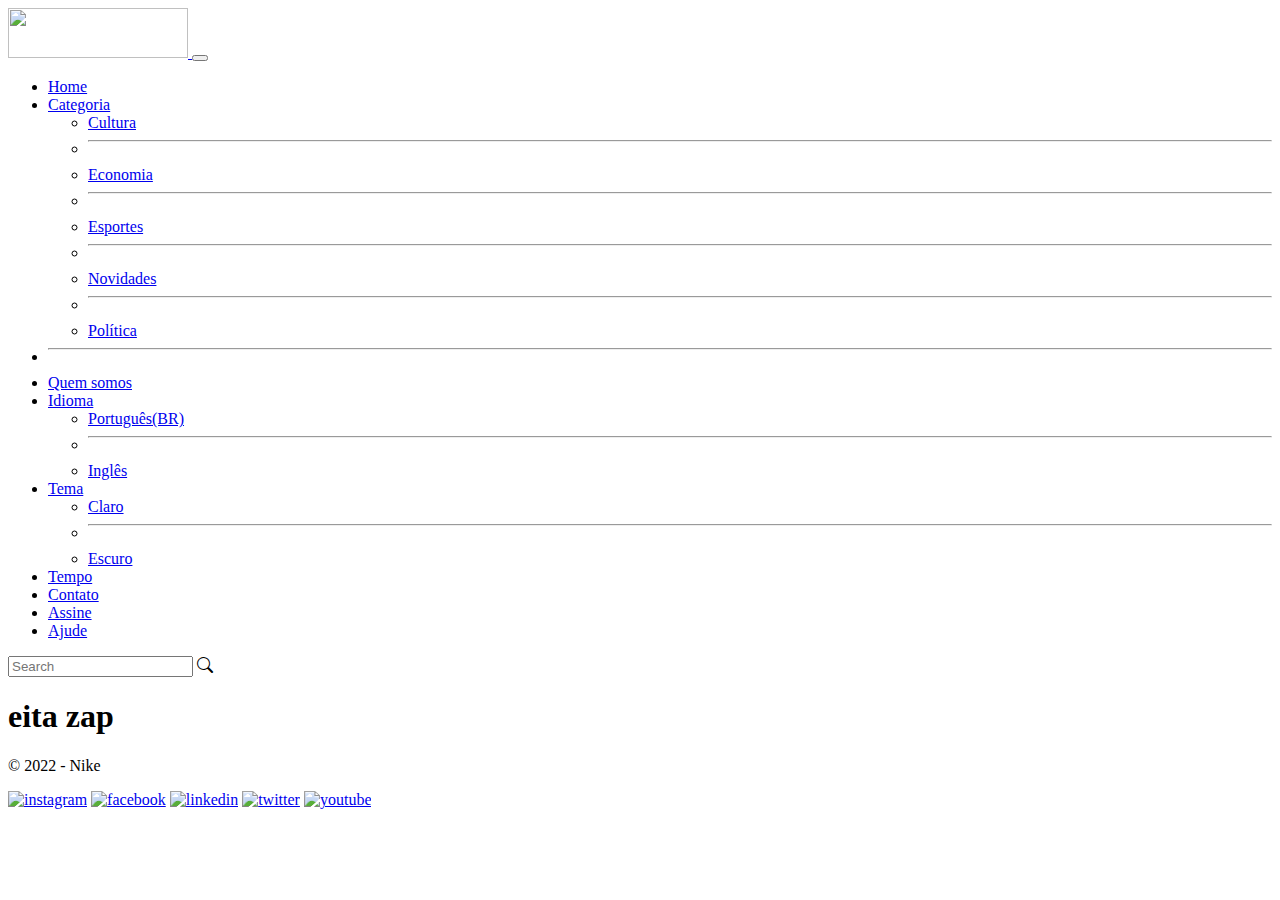
==== index.html @ 4e1751eb "22/09" ====
<!DOCTYPE html>
<html lang="pt-br">
  <head>
    <meta charset="UTF-8" />
    <meta http-equiv="X-UA-Compatible" content="IE=edge" />
    <meta name="viewport" content="width=device-width, initial-scale=1.0" />
    <title>Jornal - Home</title>
    <meta
      name="description"
      content="Descrição do site máximo de 150 caracteres"
    />
    <!-- CSS only -->
    <link href="https://cdn.jsdelivr.net/npm/bootstrap@5.2.0/dist/css/bootstrap.min.css" rel="stylesheet" integrity="sha384-gH2yIJqKdNHPEq0n4Mqa/HGKIhSkIHeL5AyhkYV8i59U5AR6csBvApHHNl/vI1Bx" crossorigin="anonymous">
    <link rel="stylesheet" href="https://cdn.jsdelivr.net/npm/bootstrap-icons@1.8.3/font/bootstrap-icons.css">    
    <!-- CSS personalizado -->
    <link rel="stylesheet" href="style.css" />
    <!-- Favicon -->
    <link rel="icon" href="img/logo.png" />
  </head>
  <body>
    


    <header>


    <nav class="navbar navbar-expand-lg bg-light">

        <div class="container-fluid">

          <a class="navbar-brand" href="#">
            <img class="logo" src="img/logo.png" alt="" width="180px" height="50px">
          </a>

          <button class="navbar-toggler" type="button" data-bs-toggle="collapse" data-bs-target="#navbarSupportedContent" aria-controls="navbarSupportedContent" aria-expanded="false" aria-label="Toggle navigation">
            <span class="navbar-toggler-icon"></span>
          </button>


          <div class="collapse navbar-collapse" id="navbarSupportedContent">
            <ul class="navbar-nav me-auto mb-2 mb-lg-0">

              <li class="nav-item">
                <a class="nav-link active" aria-current="page" href="#">Home</a>
              </li>

              <li class="nav-item dropdown">

                <a class="nav-link dropdown-toggle active" href="#" role="button" data-bs-toggle="dropdown" aria-expanded="false">
                  Categoria
                </a>

                <ul class="dropdown-menu">
                  <li><a class="dropdown-item" href="#">Cultura</a></li>
                  <li><hr class="dropdown-divider"></li>
                  <li><a class="dropdown-item" href="#">Economia</a></li>
                  <li><hr class="dropdown-divider"></li>
                  <li><a class="dropdown-item" href="#">Esportes</a></li>
                  <li><hr class="dropdown-divider"></li>
                  <li><a class="dropdown-item" href="#">Novidades</a></li>
                  <li><hr class="dropdown-divider"></li>
                  <li><a class="dropdown-item" href="#">Política</a></li>

                </ul>
                <li><hr class="dropdown-divider"></li>
                
              </li>


              <li class="nav-item">
                <a class="nav-link active" aria-current="page" href="#">Quem somos</a>
              </li>


              <li class="nav-item dropdown">

                <a class="nav-link dropdown-toggle active" href="#" role="button" data-bs-toggle="dropdown" aria-expanded="false">
                  Idioma
                </a>

                <ul class="dropdown-menu">
                  <li><a class="dropdown-item" href="#">Português(BR)</a></li>
                  <li><hr class="dropdown-divider"></li>
                  <li><a class="dropdown-item" href="#">Inglês</a></li>

                </ul>

              </li>


              <li class="nav-item dropdown">

                <a class="nav-link dropdown-toggle active" href="#" role="button" data-bs-toggle="dropdown" aria-expanded="false">
                  Tema
                </a>

                <ul class="dropdown-menu">
                  <li><a class="dropdown-item" href="indexe.html">Claro</a></li>
                  <li><hr class="dropdown-divider"></li>
                  <li><a class="dropdown-item" href="index.html">Escuro</a></li>
                </ul>

              </li>


              <li class="nav-item">
                <a class="nav-link active" aria-current="page" href="#">Tempo</a>
              </li>

              <li class="nav-item">
                <a class="nav-link active" aria-current="page" href="#">Contato</a>
              </li>

              <li class="nav-item">
                <a class="nav-link active" aria-current="page" href="#">Assine</a>
              </li>

              <li class="nav-item">
                <a class="nav-link active" aria-current="page" href="#">Ajude</a>
              </li>


            </ul>
            <form class="d-flex" role="search">
              <input class="form-control me-2" type="search" placeholder="Search" aria-label="Search">
              <i class="btn btn-light bi bi-search" type="submit"></i>

            </form>
          </div>
        </div>
      </nav>
    </header>

    <main class="container">
        <h1>eita zap</h1>
    </main>



    <footer class="container-fluid ">
      <div class="container flexFooter">

          <div>
        <p>&#169 2022 - Nike</p>

          </div>


      <div id="social">

        <a href="#"><img src="img/instagram.png" alt="instagram"></a>

        <a href="#"><img src="img/facebook.png" alt="facebook"></a>

        <a href="#"><img src="img/linkedin.png" alt="linkedin"></a>

        <a href="#"><img src="img/twitter.png" alt="twitter"></a>

        <a href="#"><img src="img/youtube.png" alt="youtube"></a>

      </div>

      </div>

      


    </footer>



    <!-- JavaScript Bundle with Popper -->
    <script
      src="https://cdn.jsdelivr.net/npm/bootstrap@5.2.1/dist/js/bootstrap.bundle.min.js"
      integrity="sha384-u1OknCvxWvY5kfmNBILK2hRnQC3Pr17a+RTT6rIHI7NnikvbZlHgTPOOmMi466C8"
      crossorigin="anonymous"
    ></script>
  </body>
</html>
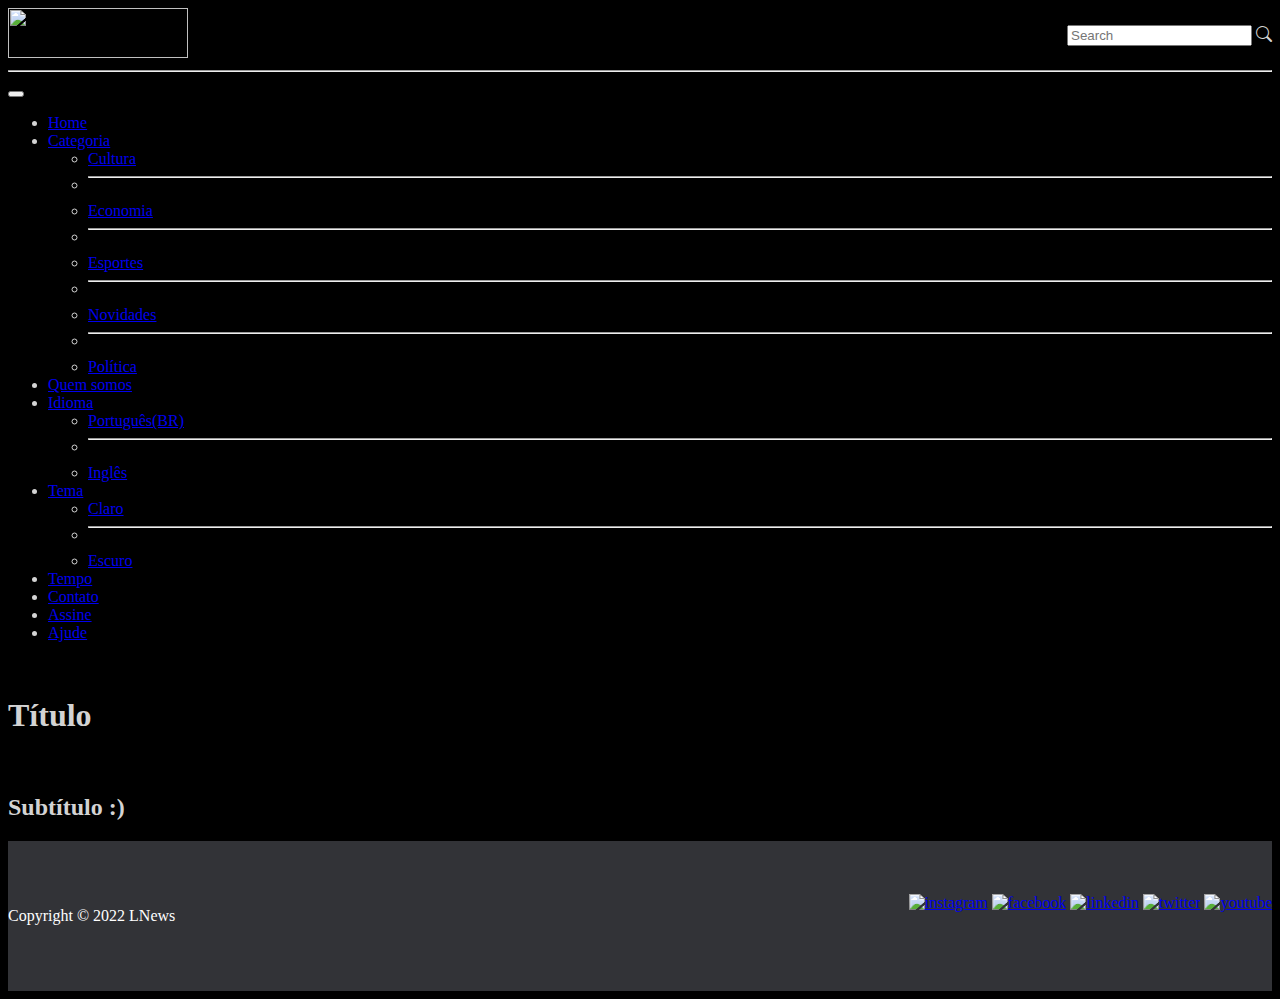
==== commit a21f0ce5: "add line" ====
--- a/index.html
+++ b/index.html
@@ -16,26 +16,38 @@
     <link rel="stylesheet" href="style.css" />
     <!-- Favicon -->
     <link rel="icon" href="img/logo.png" />
+
+
   </head>
   <body>
-    
 
 
-    <header>
+
+    <!-- MENU -->
+    <nav class="navbar navbar-expand-lg bg-light">
 
 
-    <nav class="navbar navbar-expand-lg bg-light">
+        <div class="container-fluid nav-container">
 
-        <div class="container-fluid">
+          <div class="nav-header">
+            <a class="navbar-brand" href="#">
+              <img class="logo" src="img/logo.png" alt="" width="180px" height="50px">
+            </a>
+            <form class="d-flex" role="search">
+              <input class="form-control me-2" type="search" placeholder="Search" aria-label="Search">
+              <i class="btn btn-light bi bi-search" type="submit"></i>
 
-          <a class="navbar-brand" href="#">
-            <img class="logo" src="img/logo.png" alt="" width="180px" height="50px">
-          </a>
+            </form>
+          </div>
+
+          <div class="nav-line">
+            <hr class="line">
+          </div>
+
 
           <button class="navbar-toggler" type="button" data-bs-toggle="collapse" data-bs-target="#navbarSupportedContent" aria-controls="navbarSupportedContent" aria-expanded="false" aria-label="Toggle navigation">
             <span class="navbar-toggler-icon"></span>
           </button>
-
 
           <div class="collapse navbar-collapse" id="navbarSupportedContent">
             <ul class="navbar-nav me-auto mb-2 mb-lg-0">
@@ -51,7 +63,7 @@
                 </a>
 
                 <ul class="dropdown-menu">
-                  <li><a class="dropdown-item" href="#">Cultura</a></li>
+                  <li><a class="dropdown-item" href="Cultura.html">Cultura</a></li>
                   <li><hr class="dropdown-divider"></li>
                   <li><a class="dropdown-item" href="#">Economia</a></li>
                   <li><hr class="dropdown-divider"></li>
@@ -62,8 +74,6 @@
                   <li><a class="dropdown-item" href="#">Política</a></li>
 
                 </ul>
-                <li><hr class="dropdown-divider"></li>
-                
               </li>
 
 
@@ -121,29 +131,33 @@
 
 
             </ul>
-            <form class="d-flex" role="search">
-              <input class="form-control me-2" type="search" placeholder="Search" aria-label="Search">
-              <i class="btn btn-light bi bi-search" type="submit"></i>
-
-            </form>
           </div>
         </div>
       </nav>
-    </header>
+
+
+<!-- MAIN - PARTE PRINCIPAL...MEIO DO SITE -->
+
 
     <main class="container">
-        <h1>eita zap</h1>
+      <br>
+        <h1>Título</h1>
+        <br>
+        <h2>Subtítulo :)</h2>
     </main>
 
 
+
+
+    <!-- FOOTER - RODAPÉ -->
 
     <footer class="container-fluid ">
       <div class="container flexFooter">
 
           <div>
-        <p>&#169 2022 - Nike</p>
+        <p>Copyright &#169  2022 LNews</p>
+          </div>
 
-          </div>
 
 
       <div id="social">
@@ -157,8 +171,6 @@
         <a href="#"><img src="img/twitter.png" alt="twitter"></a>
 
         <a href="#"><img src="img/youtube.png" alt="youtube"></a>
-
-      </div>
 
       </div>
 
--- a/style.css
+++ b/style.css
@@ -0,0 +1,105 @@
+
+/**entende-se q é uma documentação de código
+ *
+
+/**
+*Folha de estilo personalizada do site...
+*@author Seu Nome
+ */
+
+ /* layout */
+ .flexFooter{
+    display: flex;
+    flex-direction: column-reverse;
+
+}
+
+/* Smartphone Portrait */
+body {
+    background-color: #000000;
+    color: #d3d3d3;
+} 
+
+/* rodape */
+footer{
+    background-color: rgb(50, 51, 55);
+    color: white;
+    padding: 50px 0px;
+    text-align: center;
+}
+
+#social{
+    margin: 0;
+}
+
+
+/* Smartphone Landscape */
+@media (min-width: 576px){
+    /*@media: só aplica o css se a condição for verdadeira*/
+    body {
+        background-color: #000000;
+        color: #d3d3d3;
+    }
+    
+}
+
+#social{
+    margin-bottom: 25px;
+}
+
+.flexFooter{
+    flex-direction: row;
+    justify-content: space-between;
+    align-items: center;
+}
+
+/* Tablet Portrait */
+@media (min-width: 768px){
+    /*@media: só aplica o css se a condição for verdadeira*/
+    body {
+        background-color: #000000;
+        color: #d3d3d3;
+    }
+    
+}
+
+/* Tablet Landscape */
+@media (min-width: 992px){
+    /*@media: só aplica o css se a condição for verdadeira*/
+    body {
+        background-color: #000000;
+        color: #d3d3d3;
+    }
+    
+}
+
+/* Desktop */
+@media (min-width: 1200px){
+    /*@media: só aplica o css se a condição for verdadeira*/
+    body {
+        background-color: #000000;
+        color: #d3d3d3;
+    }
+    
+}
+
+.nav-container {
+    flex-direction: column;
+    align-items: flex-start !important;
+}
+
+
+.nav-header {
+    display: flex;
+    justify-content: space-between;
+    width: 100%;
+    align-items: center;
+}
+
+.nav-line {
+    width: 100%;
+}
+
+.line {
+    color: #000;
+}
